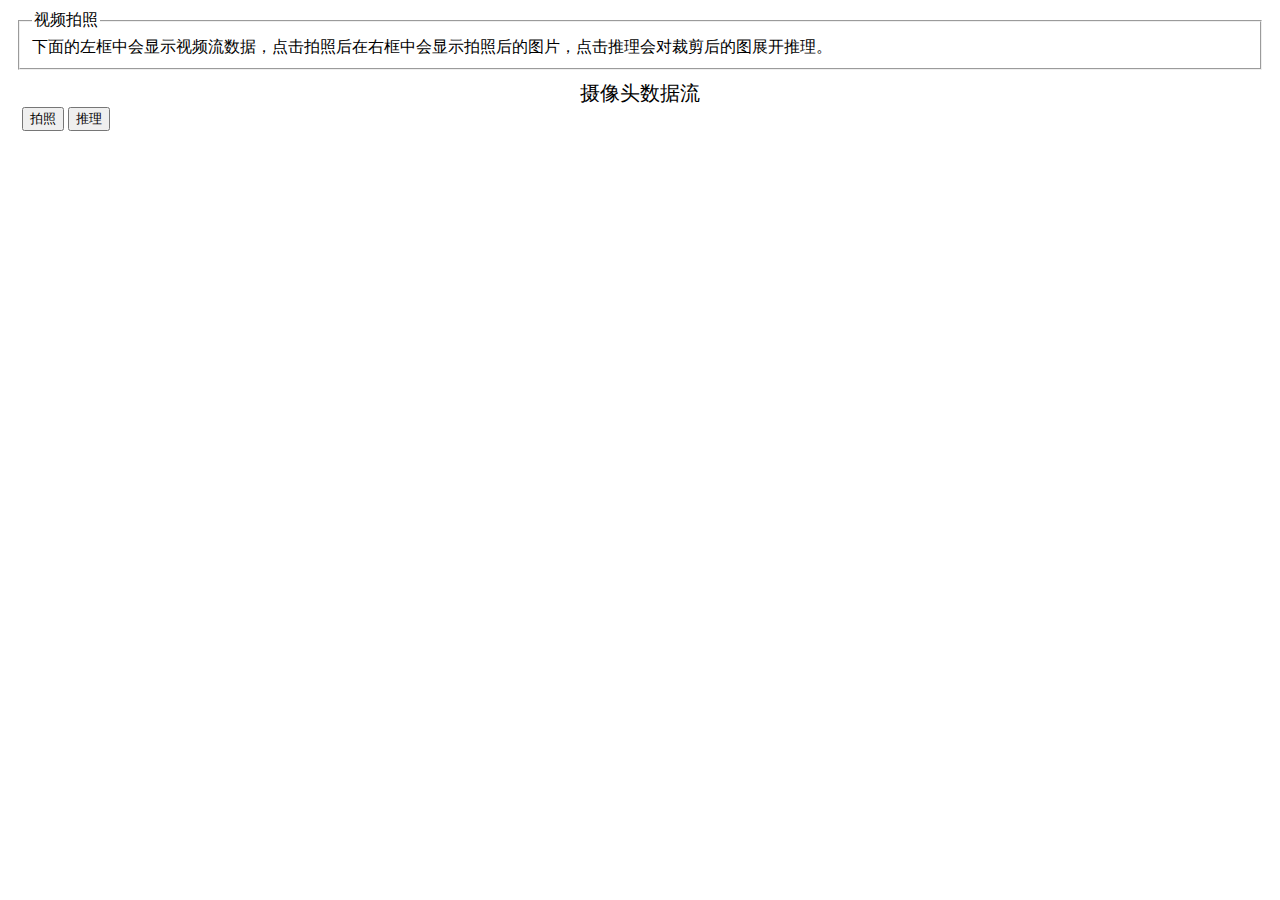
==== App/templates/camera_ginseng_image.html @ c7a88415 "add camera stream part" ====
<!DOCTYPE html>
<html lang="en">

<head>
    <meta charset="UTF-8" />
    <meta name="viewport" content="width=device-width, initial-scale=1.0">
    <title>野山参等级分类系统</title>
    <link rel="stylesheet" href="static/layui/css/layui.css">
    <link rel="stylesheet" href="static/layui/css/global.css">
    <script src="static/layui/layui.js"></script>
</head>

<body>
    <fieldset class="layui-elem-field" style="margin: 10px 10px;">
        <legend>视频拍照</legend>
        <div class="layui-field-box layui-text ws-text">
            下面的左框中会显示视频流数据，点击拍照后在右框中会显示拍照后的图片，点击推理会对裁剪后的图展开推理。
        </div>
    </fieldset>
    <div class="layui-row layui-col-space5" style="margin: 10px 10px;">
        <!--左边显示视频流-->
        <div class="layui-col-md6">
            <div class="layui-upload-drag" style="display: block;">
                <div style="display: flex;align-items: center;justify-content: center;">
                    <i class="layui-icon layui-icon-video"></i>
                    <span style="display: inline-block;vertical-align: middle;font-size: 20px;">摄像头数据流</span>
                </div>
                <img src="{{ url_for('user.camera_ginseng_stream') }}" alt="" width="100%" style="margin-bottom:10px">
                <button id="ID-picture-button" class="layui-btn" lay-on="show-load-4">拍照</button>
                <button id="ID-infer-button" class="layui-btn layui-btn-disabled">推理</button>
            </div>
        </div>
    </div>
</body>
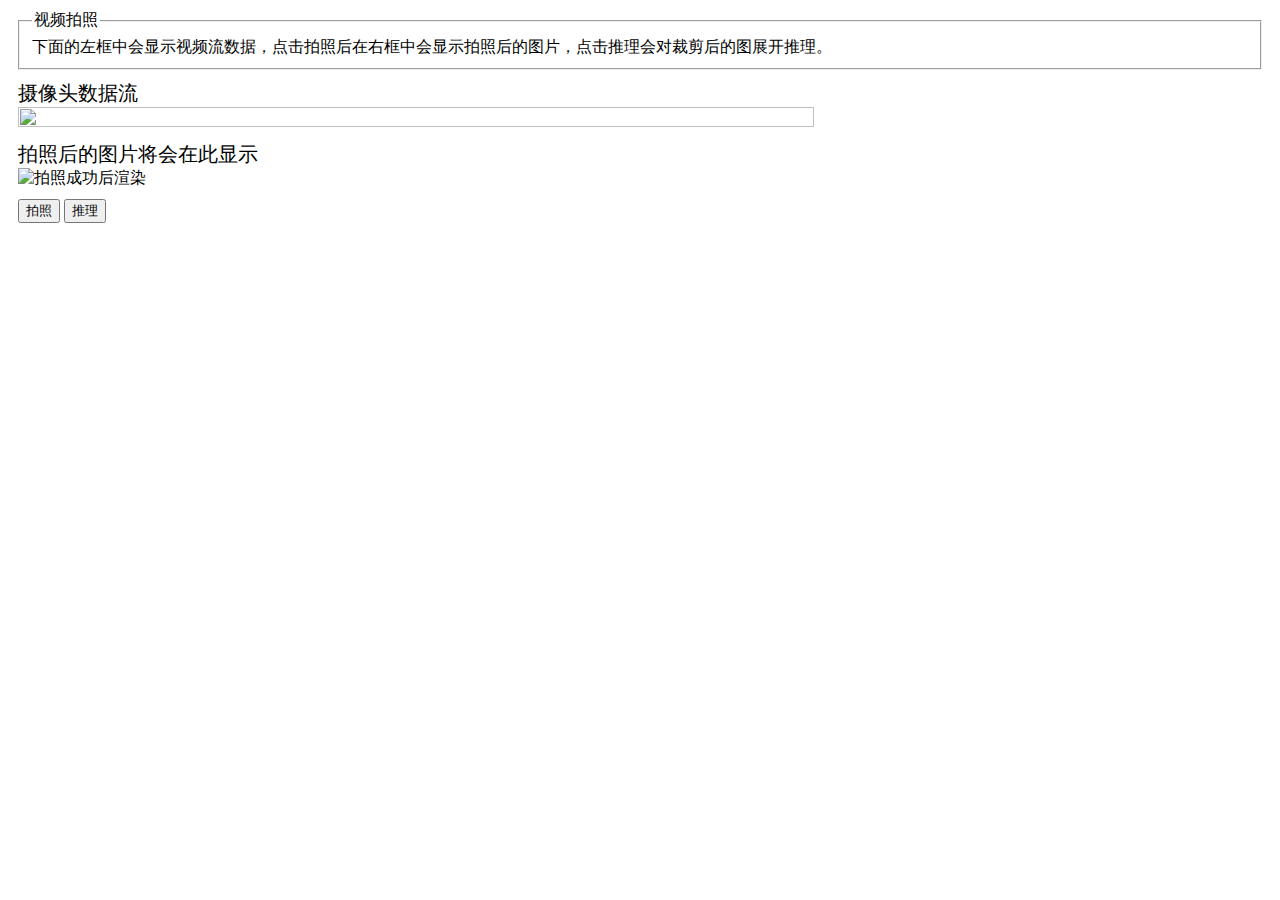
==== commit dc8c2ad8: "capture picture" ====
--- a/App/templates/camera_ginseng_image.html
+++ b/App/templates/camera_ginseng_image.html
@@ -21,14 +21,62 @@
         <!--左边显示视频流-->
         <div class="layui-col-md6">
             <div class="layui-upload-drag" style="display: block;">
-                <div style="display: flex;align-items: center;justify-content: center;">
+                <div class="layui-row" style="display: flex;align-items: center;justify-content: center;">
                     <i class="layui-icon layui-icon-video"></i>
-                    <span style="display: inline-block;vertical-align: middle;font-size: 20px;">摄像头数据流</span>
                 </div>
-                <img src="{{ url_for('user.camera_ginseng_stream') }}" alt="" width="100%" style="margin-bottom:10px">
-                <button id="ID-picture-button" class="layui-btn" lay-on="show-load-4">拍照</button>
-                <button id="ID-infer-button" class="layui-btn layui-btn-disabled">推理</button>
+                <span style="display: inline-block;vertical-align: middle;font-size: 20px;">摄像头数据流</span>
+                <div class="layui-row" style="justify-content: center;">
+                    <img src="{{ url_for('user.camera_ginseng_stream') }}" alt="" height="80%" width="80%" style="margin-bottom:10px;">
+                </div>
+                
             </div>
         </div>
+        <!--右边显示拍照得到的图片-->
+        <div class="layui-col-md6">
+            <div class="layui-upload-drag" style="display: block;">
+                <div class="layui-row" style="display: flex;align-items: center;justify-content: center;">
+                    <i class="layui-icon layui-icon-video"></i>       
+                </div>
+                <span style="display: inline-block;vertical-align: middle;font-size: 20px;">拍照后的图片将会在此显示</span>
+                <div id="ID-camera-image-preview" class="layui-row layui-hide" style="justify-content: center;">
+                    <img src="" alt="拍照成功后渲染" height="80%" width="80%" style="margin-bottom:10px;">
+                </div>
+            </div>
+        </div>
+
+        <div class="layui-row">
+            <button id="ID-picture-button" class="layui-btn" lay-on="take-photos">拍照</button>
+            <button id="ID-infer-button" class="layui-btn layui-btn-disabled">推理</button>
+        </div>
+        
     </div>
-</body>+</body>
+
+<script>
+    layui.use(['layer','util'],function(){
+        var layer = layui.layer;
+        var util = layui.util;
+        var $ = layui.$;
+        //当按下拍照按钮时
+        util.on('lay-on',{
+            'take-photos': function(){
+                $.ajax({
+                    url: '/camera_ginseng_stream',
+                    type: 'POST',
+                    data: {
+                        "capture": true,
+                    },
+                    // 后端的回复处理
+                    success: function(res){
+                        $('#ID-camera-image-preview').removeClass('layui-hide')
+                            .find('img').attr('src', res.data.file_url);
+                        console.log(res);
+                    },
+                    error: function(error){
+                        console.log(error);
+                    }
+                })
+            }
+        })
+    })
+</script>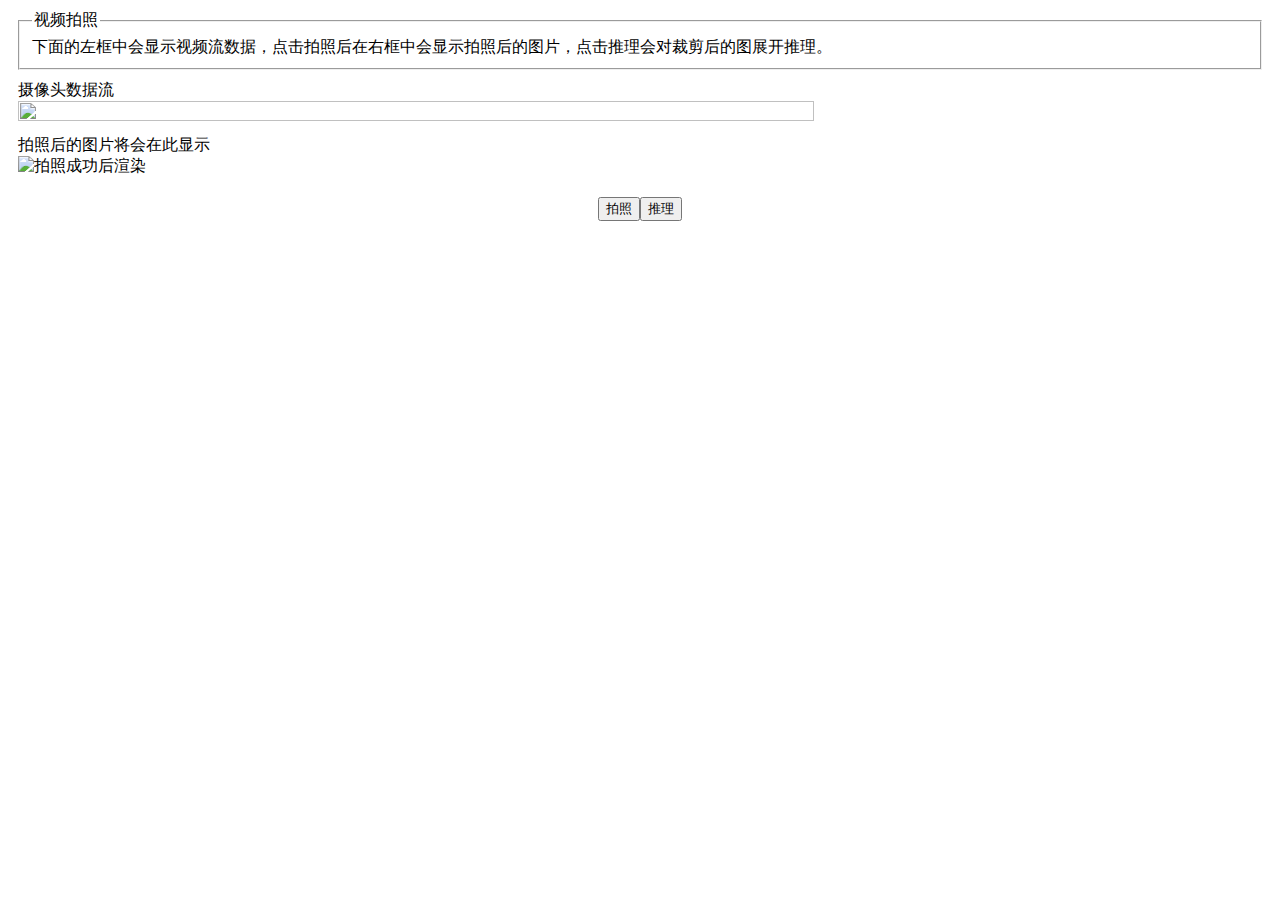
==== commit 5bda2045: "layer for infer result" ====
--- a/App/templates/camera_ginseng_image.html
+++ b/App/templates/camera_ginseng_image.html
@@ -24,7 +24,7 @@
                 <div class="layui-row" style="display: flex;align-items: center;justify-content: center;">
                     <i class="layui-icon layui-icon-video"></i>
                 </div>
-                <span style="display: inline-block;vertical-align: middle;font-size: 20px;">摄像头数据流</span>
+                <span style="display: inline-block;vertical-align: middle;">摄像头数据流</span>
                 <div class="layui-row" style="justify-content: center;">
                     <img src="{{ url_for('user.camera_ginseng_stream') }}" alt="" height="80%" width="80%" style="margin-bottom:10px;">
                 </div>
@@ -37,19 +37,21 @@
                 <div class="layui-row" style="display: flex;align-items: center;justify-content: center;">
                     <i class="layui-icon layui-icon-video"></i>       
                 </div>
-                <span style="display: inline-block;vertical-align: middle;font-size: 20px;">拍照后的图片将会在此显示</span>
+                <span style="display: inline-block;vertical-align: middle;">拍照后的图片将会在此显示</span>
                 <div id="ID-camera-image-preview" class="layui-row layui-hide" style="justify-content: center;">
                     <img src="" alt="拍照成功后渲染" height="80%" width="80%" style="margin-bottom:10px;">
                 </div>
             </div>
         </div>
-
-        <div class="layui-row">
-            <button id="ID-picture-button" class="layui-btn" lay-on="take-photos">拍照</button>
-            <button id="ID-infer-button" class="layui-btn layui-btn-disabled">推理</button>
-        </div>
         
     </div>
+    <div class="layui-row">
+        <div class="layui-col-md12" style="display: flex;justify-content: center;">
+            <button id="ID-picture-button" class="layui-btn" lay-on="take-photos">拍照</button>
+            <button id="ID-infer-button" class="layui-btn layui-btn-disabled" lay-on="infer-photos">推理</button>
+        </div>
+    </div>
+    
 </body>
 
 <script>
@@ -57,6 +59,7 @@
         var layer = layui.layer;
         var util = layui.util;
         var $ = layui.$;
+        var process_file_name;
         //当按下拍照按钮时
         util.on('lay-on',{
             'take-photos': function(){
@@ -68,8 +71,12 @@
                     },
                     // 后端的回复处理
                     success: function(res){
+                        // 渲染拍照的图片
                         $('#ID-camera-image-preview').removeClass('layui-hide')
                             .find('img').attr('src', res.data.file_url);
+                        // 移除按钮禁用状态
+                        $('#ID-infer-button').removeClass('layui-btn-disabled');
+                        process_file_name = res.data.file_name;
                         console.log(res);
                     },
                     error: function(error){
@@ -77,6 +84,57 @@
                     }
                 })
             }
-        })
+        });
+
+        //推理
+        util.on('lay-on', {
+            'infer-photos': function () {
+                // 按钮禁用时不执行下面的逻辑
+                if ($('#ID-infer-button').hasClass('layui-btn-disabled')) return;
+                // 单击推理后禁用推理，直到推理对话框结束
+                $('#ID-infer-button').addClass('layui-btn-disabled');
+                $.ajax({
+                    url: '/infer_ginseng_image',
+                    type: 'POST', // 根据实际情况选择请求类型
+                    data: {
+                        "file_name": process_file_name //res.data.file_name
+                    },
+                    success: function (res) {
+                        console.log(res);
+                    },
+                    error: function (error) {
+                        console.log(error);
+                    }
+                });
+
+                layer.msg('开始进行推理，请勿刷新页面！', { icon: 0 }, function () {
+                    //回调
+                    layer.msg('执行推理大约需要10s时间，请耐心等待。请勿刷新页面！', {
+                        icon: 16,
+                        shade: 0.05
+                    },function(){
+                        //打开子窗口
+                        layer.open({
+                            type: 2,
+                            title: '推理结果',
+                            content: '/infer_ginseng_image_result',
+                            area: ['420px','350px'],
+                            maxmin: true,
+                            btn:['确定'],
+                            btnAlign: 'c',
+                            yes: function(index,layero){
+                                enable_infer_button();
+                                layer.close(index);
+                            },
+                        });
+                    });
+                });
+
+                function enable_infer_button(){
+                    //关闭弹出层窗口后取消禁用推理按钮
+                    $('#ID-infer-button').removeClass('layui-btn-disabled');
+                }
+            }
+        });
     })
 </script>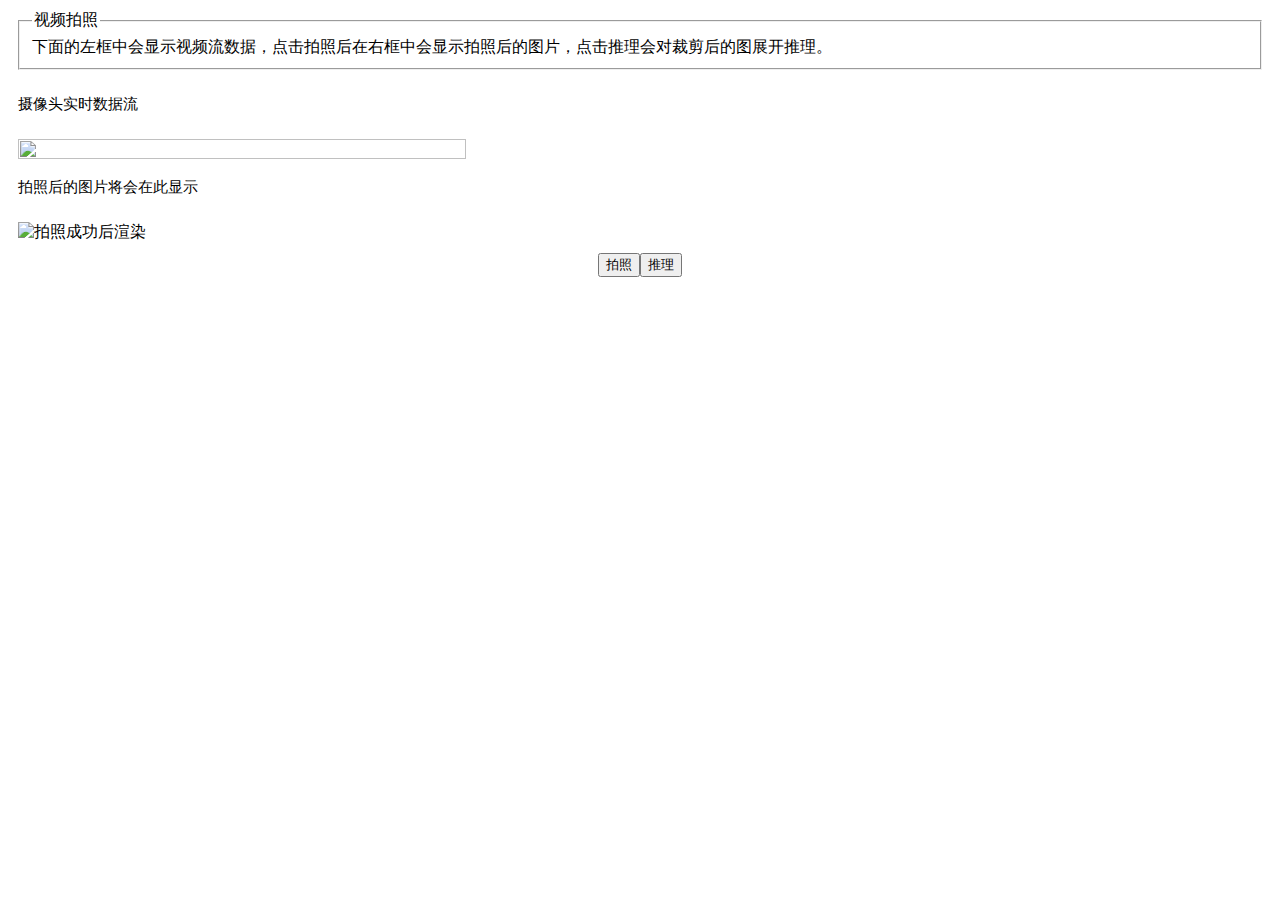
==== commit f89bdef8: "add register and hide some messages" ====
--- a/App/templates/camera_ginseng_image.html
+++ b/App/templates/camera_ginseng_image.html
@@ -19,27 +19,25 @@
     </fieldset>
     <div class="layui-row layui-col-space5" style="margin: 10px 10px;">
         <!--左边显示视频流-->
-        <div class="layui-col-md6">
+        <div class="layui-col-xs6">
             <div class="layui-upload-drag" style="display: block;">
-                <div class="layui-row" style="display: flex;align-items: center;justify-content: center;">
-                    <i class="layui-icon layui-icon-video"></i>
-                </div>
-                <span style="display: inline-block;vertical-align: middle;">摄像头数据流</span>
+                <div class="layui-row" style="display: inline-block;vertical-align: middle;margin-bottom: 10px;">
+                    <p style="font-size: 15px;">摄像头实时数据流</p>
+                </div> 
                 <div class="layui-row" style="justify-content: center;">
-                    <img src="{{ url_for('user.camera_ginseng_stream') }}" alt="" height="80%" width="80%" style="margin-bottom:10px;">
+                    <img src="{{ url_for('user.camera_ginseng_stream') }}" alt="" height="60%" width="60%">
                 </div>
                 
             </div>
         </div>
         <!--右边显示拍照得到的图片-->
-        <div class="layui-col-md6">
+        <div class="layui-col-xs6">
             <div class="layui-upload-drag" style="display: block;">
-                <div class="layui-row" style="display: flex;align-items: center;justify-content: center;">
-                    <i class="layui-icon layui-icon-video"></i>       
-                </div>
-                <span style="display: inline-block;vertical-align: middle;">拍照后的图片将会在此显示</span>
+                <div class="layui-row" style="display: inline-block;vertical-align: middle;margin-bottom: 10px;">
+                    <p style="font-size: 15px;">拍照后的图片将会在此显示</p>
+                </div> 
                 <div id="ID-camera-image-preview" class="layui-row layui-hide" style="justify-content: center;">
-                    <img src="" alt="拍照成功后渲染" height="80%" width="80%" style="margin-bottom:10px;">
+                    <img src="" alt="拍照成功后渲染" height="60%" width="60%">
                 </div>
             </div>
         </div>
@@ -47,8 +45,12 @@
     </div>
     <div class="layui-row">
         <div class="layui-col-md12" style="display: flex;justify-content: center;">
-            <button id="ID-picture-button" class="layui-btn" lay-on="take-photos">拍照</button>
-            <button id="ID-infer-button" class="layui-btn layui-btn-disabled" lay-on="infer-photos">推理</button>
+            <button id="ID-picture-button" class="layui-btn layui-btn-normal" lay-on="take-photos">
+                <i class="layui-icon layui-icon-camera-fill"></i> 拍照
+            </button>
+            <button id="ID-infer-button" class="layui-btn layui-btn-normal layui-btn-disabled" lay-on="infer-photos">
+                <i class="layui-icon layui-icon-util"></i> 推理
+            </button>
         </div>
     </div>
     
@@ -100,6 +102,8 @@
                         "file_name": process_file_name //res.data.file_name
                     },
                     success: function (res) {
+                        //目前似乎有问题，下面是拟修正方法，待测试
+                        localStorage.setItem('infer_file_name',res.data.infer_file_name);
                         console.log(res);
                     },
                     error: function (error) {
